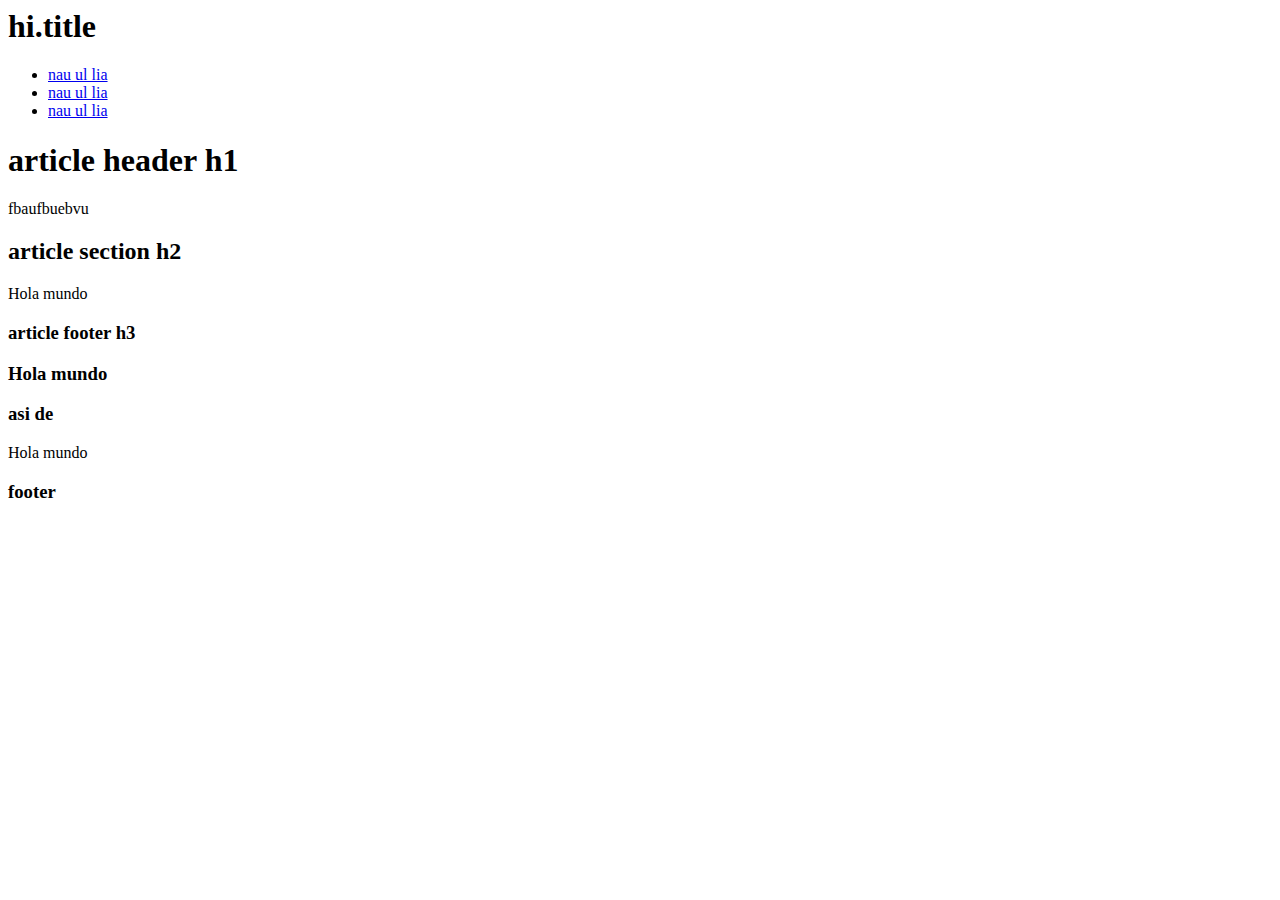
==== Practicas/Practica2/index.html @ 45f3d1fe "Pratica2" ====
<!DOCTYPE hmtl>
<html>
    <head>
        <meta charset="utf-8">
        <link rel="stylesheet" hret="css/estil.css">
    </head>
    <body>
        <div class="header-container">
            <header class="comtainer clearfix">
                <h1 class="title"> hi.title</h1>
                <nau>
                    <ul>
                        <li><a href="#"> nau ul lia</a></li>
                        <li><a href="#"> nau ul lia</a></li>
                        <li><a href="#"> nau ul lia</a></li>
                    </ul>
                </nau>
            <header>
        </div><!--div.haer-container-->
        <div class="main-container">
            <div class="main  container clearfix">
                <article>
                    <header>
                        <h1>article header h1 </h1>
                        <p>fbaufbuebvu</p>
                    </header>
                    <section>
                        <h2>article section h2 </h2>
                        <p> Hola mundo </p>
                    </section>
                    <footer>
                        <h3>article footer h3 </3>
                        <p> Hola mundo </p>
                    </footer>
                </artcle>
                <aside>
                    <h3> asi de </h3>
                    <p> Hola mundo </p>
                </aside>
            </div><!-- fin div main-->
        </div><!-- fin div main container-->
        <div class="footer-container">
            <footer class="container">
                 <h3> footer </h3>
            <footer>
        </div>
    </body>
</html>
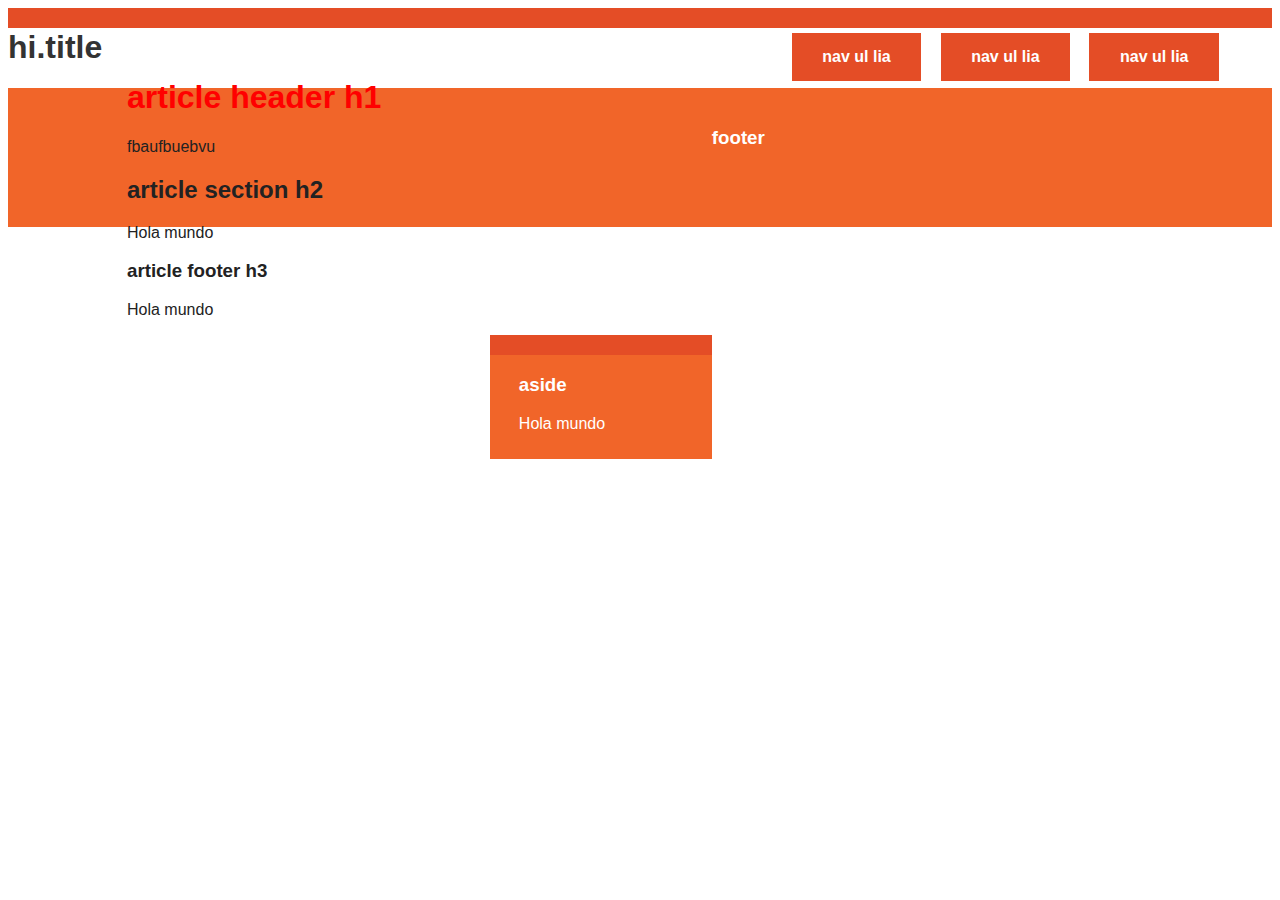
==== commit e4e1c521: "Practica2:htmlycss" ====
--- a/Practicas/Practica2/index.html
+++ b/Practicas/Practica2/index.html
@@ -2,19 +2,19 @@
 <html>
     <head>
         <meta charset="utf-8">
-        <link rel="stylesheet" hret="css/estil.css">
+        <link rel="stylesheet" href="css/estilos.css">
     </head>
     <body>
         <div class="header-container">
             <header class="comtainer clearfix">
                 <h1 class="title"> hi.title</h1>
-                <nau>
+                <nav>
                     <ul>
-                        <li><a href="#"> nau ul lia</a></li>
-                        <li><a href="#"> nau ul lia</a></li>
-                        <li><a href="#"> nau ul lia</a></li>
+                        <li><a href="#"> nav ul lia</a></li>
+                        <li><a href="#"> nav ul lia</a></li>
+                        <li><a href="#"> nav ul lia</a></li>
                     </ul>
-                </nau>
+                </nav>
             <header>
         </div><!--div.haer-container-->
         <div class="main-container">
@@ -29,12 +29,12 @@
                         <p> Hola mundo </p>
                     </section>
                     <footer>
-                        <h3>article footer h3 </3>
+                        <h3>article footer h3 </h3>
                         <p> Hola mundo </p>
                     </footer>
                 </artcle>
                 <aside>
-                    <h3> asi de </h3>
+                    <h3> aside </h3>
                     <p> Hola mundo </p>
                 </aside>
             </div><!-- fin div main-->
--- a/Practicas/Practica2/css/estilos.css
+++ b/Practicas/Practica2/css/estilos.css
@@ -0,0 +1,139 @@
+html,button,input,select,textarea
+{
+	color: #222;
+}
+body
+{
+font-size:1em;	
+line-height:1.4px;
+font: 16px helvetica;
+}
+hr
+{
+	display: block;
+	height: 1px;
+    border: 0px;
+    border-top: 1px solid #ccc;
+    margin: 1em 0;
+    padding: 0px;
+}
+.container
+{
+	width: 90%;
+	margin: 0 5%;
+}
+.header-container
+{
+	border-bottom: 20px solid #e44d26;
+
+}
+.foother-container,.main aside
+{
+	border-top:20px solid #e44d26;
+}
+.header-container,.footer-container,.main aside{
+	background: #f16529; 
+}
+.title
+{
+	color: white;
+}
+nav ul
+{
+margin: 0;
+padding: 0;
+}
+nav a
+{
+	display: block;
+	margin-bottom:10px ;
+	padding: 15px 0;
+	text-align: center;
+	text-decoration: none;
+	font-weight: bold;
+	color: white;
+	background: #e44d26;
+}
+nav a:hover, nav a:visited
+{
+	color: white;
+}
+nav a:hover
+{
+	text-decoration: underline;
+}
+.main
+{
+	padding: 30px 0;
+
+}
+.main article h1
+{
+	font-size: 2em;
+}
+.main aside
+{
+	color: white;
+	padding: 0px 5% 10px;
+}
+.footer-container footer
+{
+	color: white;
+	padding: 20px 0;
+}
+@media only screen and (min-width: 480px){
+	h1
+	{
+		color: red;
+	}
+	nav a
+	{
+float: left;
+width: 27%;
+margin: 25px 2%;
+margin-bottom: 0;
+	}
+	nav li:first-child a
+	{
+		margin-left: 0;
+	}
+	nav li:last-child a
+	{
+		margin: -right:0;
+	}
+	nav ul li
+	{
+		display: inline;
+	}
+}
+@media only screen and (min-width: 760px){
+	.title
+	{
+		float: left;
+		color: #333;
+	}
+	nav
+	{
+		float: right;
+		width: 38%;
+
+	}
+	.main aside
+	{
+		float: right;
+		width: 28%;
+	}
+	.main article
+	{
+		float: left;
+		width: 57%;
+	}
+
+}
+@media only screen and (min-width: 1100px){
+.container
+{
+	width: 1026px;
+	margin: 0 auto;
+}
+}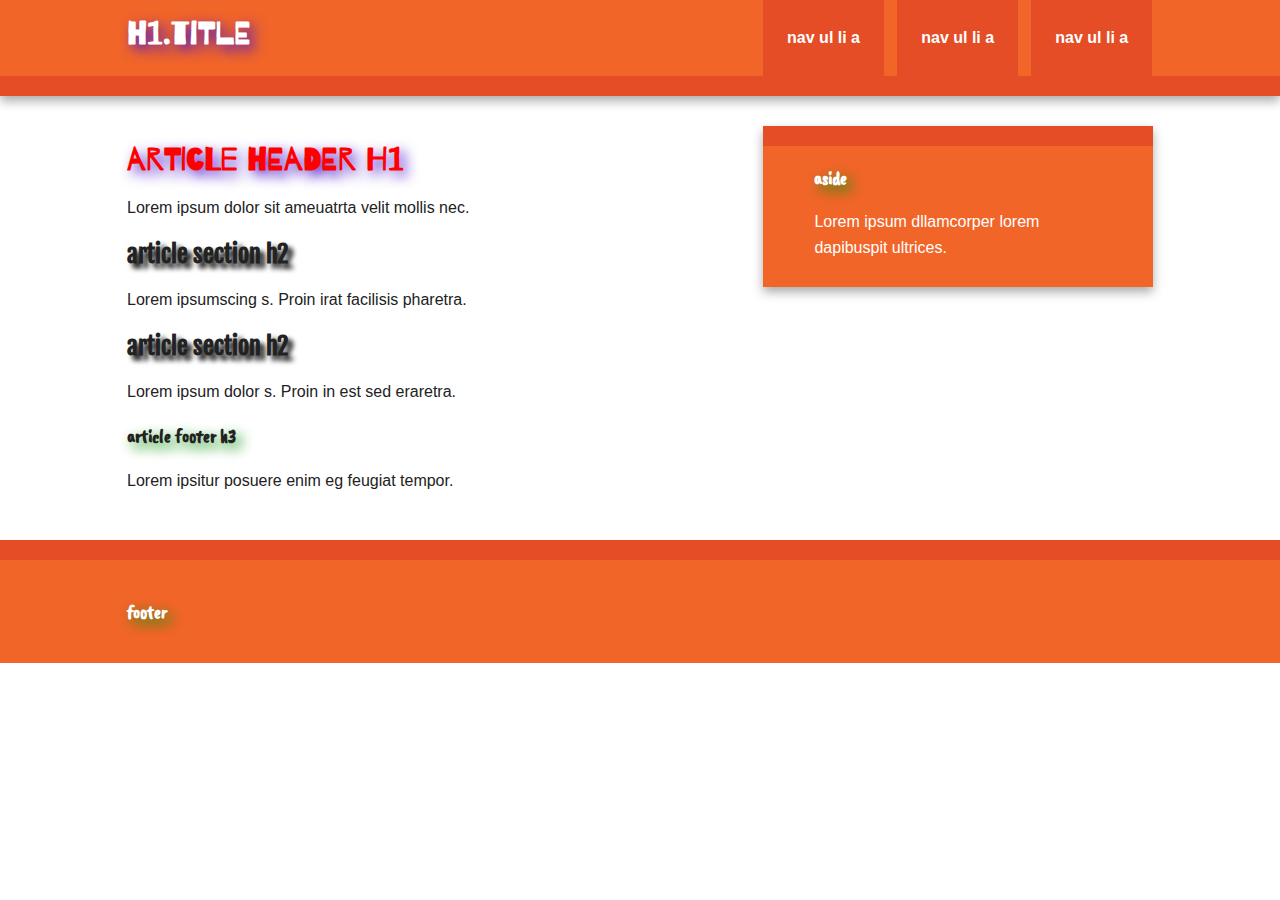
==== commit b7e78aa7: "Practica3" ====
--- a/Practicas/Practica2/index.html
+++ b/Practicas/Practica2/index.html
@@ -1,55 +1,60 @@
-<!DOCTYPE hmtl>
+<!DOCTYPE html>
 <html>
     <head>
         <meta charset="utf-8">
+        <title></title>
+        <meta name="description" content="">
+        <meta name="viewport" content="width=device-width">
+        <link rel="stylesheet" href="css/normalize.css">
         <link rel="stylesheet" href="css/estilos.css">
+        <link href="https://fonts.googleapis.com/css?family=Fjalla+One" rel="stylesheet">
+        <link href="https://fonts.googleapis.com/css?family=Barrio" rel="stylesheet">
+        <link href="https://fonts.googleapis.com/css?family=Caveat+Brush" rel="stylesheet">
     </head>
     <body>
         <div class="header-container">
-            <header class="comtainer clearfix">
-                <h1 class="title"> hi.title</h1>
+            <header class="container clearfix">
+                <h1 class="title">h1.title</h1>
                 <nav>
                     <ul>
-                        <li><a href="#"> nav ul lia</a></li>
-                        <li><a href="#"> nav ul lia</a></li>
-                        <li><a href="#"> nav ul lia</a></li>
+                        <li><a href="#">nav ul li a</a></li>
+                        <li><a href="#">nav ul li a</a></li>
+                        <li><a href="#">nav ul li a</a></li>
                     </ul>
                 </nav>
-            <header>
-        </div><!--div.haer-container-->
+            </header>
+        </div>
         <div class="main-container">
-            <div class="main  container clearfix">
+            <div class="main container clearfix">
                 <article>
                     <header>
-                        <h1>article header h1 </h1>
-                        <p>fbaufbuebvu</p>
+                        <h1>article header h1</h1>
+                        <p>Lorem ipsum dolor sit ameuatrta velit mollis nec.</p>
                     </header>
                     <section>
-                        <h2>article section h2 </h2>
-                        <p> Hola mundo </p>
+                        <h2>article section h2</h2>
+                        <p>Lorem ipsumscing s. Proin irat facilisis pharetra.</p>
+                    </section>
+                    <section>
+                        <h2>article section h2</h2>
+                        <p>Lorem ipsum dolor s. Proin in est sed eraretra.</p>
                     </section>
                     <footer>
-                        <h3>article footer h3 </h3>
-                        <p> Hola mundo </p>
+                        <h3>article footer h3</h3>
+                        <p>Lorem ipsitur posuere enim eg feugiat tempor.</p>
                     </footer>
-                </artcle>
+                </article>
                 <aside>
-                    <h3> aside </h3>
-                    <p> Hola mundo </p>
+                    <h3>aside</h3>
+                    <p>Lorem ipsum dllamcorper lorem dapibuspit ultrices.</p>
                 </aside>
-            </div><!-- fin div main-->
-        </div><!-- fin div main container-->
+            </div> <!-- #main -->
+        </div> <!-- #main-container -->
         <div class="footer-container">
             <footer class="container">
-                 <h3> footer </h3>
-            <footer>
+                <h3>footer</h3>
+            </footer>
         </div>
+        <script src="js/main.js"></script>
     </body>
-</html>    
-                    
-
-
-
-
-
-         +</html>
--- a/Practicas/Practica2/css/estilos.css
+++ b/Practicas/Practica2/css/estilos.css
@@ -1,139 +1,172 @@
-html,button,input,select,textarea
-{
-	color: #222;
+html,
+button,
+input,
+select,
+textarea {
+    color: #222;
 }
-body
-{
-font-size:1em;	
-line-height:1.4px;
-font: 16px helvetica;
+body {
+    font-size: 1em;
+    line-height: 1.4;
 }
-hr
-{
-	display: block;
-	height: 1px;
-    border: 0px;
+hr {
+    display: block;
+    height: 1px;
+    border: 0;
     border-top: 1px solid #ccc;
     margin: 1em 0;
-    padding: 0px;
+    padding: 0;
 }
-.container
+body {
+    font: 16px/26px Helvetica;
+}
+.container {
+    width: 90%;
+    margin: 0 5%;
+}
+h1{
+font-family: 'Barrio', cursive;
+text-shadow:5px 5px 13px #4f1ac9;
+}
+h2{
+    text-shadow:5px 5px 5px #000000;
+    font-family: 'Fjalla One', sans-serif;
+}
+h3
 {
-	width: 90%;
-	margin: 0 5%;
+    text-shadow:5px 5px 13px #169613;
+    font-family: 'Caveat Brush', cursive;
 }
-.header-container
-{
-	border-bottom: 20px solid #e44d26;
+aside{
+-moz-box-shadow:10px 10px 5px #000000;
+-webkit-box-shadow:10px 10px 5px #000000;
+box-shadow:10px 10px 5px #000000;
+}
+/* ===================
+    color general del sitio web
+   =================== */
+.header-container {
+    border-bottom: 20px solid #e44d26;
+}
+.footer-container,
+.main aside {
+    border-top: 20px solid #e44d26;
+}
+.header-container,
+.footer-container,
+.main aside {
+    background: #f16529;
+}
+.title {
+    color: white;
+}
+/* ==============
+    menu: movil
+   ============== */
+nav ul {
+    margin: 0;
+    padding: 0;
+}
+nav a {
+    display: block;
+    margin-bottom: 10px;
+    padding: 15px 0;
+    text-align: center;
+    text-decoration: none;
+    font-weight: bold;
+    color: white;
+    background: #e44d26;
+}
+nav a:hover,
+nav a:visited {
+    color: white;
+}
+nav a:hover {
+    text-decoration: underline;
+}
+/* ==============
+    main movil
+   ============== */
+.main {
+    padding: 30px 0;
+}
+.main article h1 {
+    font-size: 2em;
+}
+.main aside {
+    color: white;
+    padding: 0px 5% 10px;
+}
+.footer-container footer {
+    color: white;
+    padding: 20px 0;
+}
+.clearfix:before,
+.clearfix:after {
+    content: " ";
+    display: table;
+}
+.clearfix:after {
+    clear: both;
+}
+/* ==========================================================================
+   Media Queries
+   ========================================================================== */
+@media only screen and (min-width: 480px) {
+    /*  Esto se aplica a pantallas más anchas de 480 pixeles  */
+    h1{color:red;}
+    nav a {
+        float: left;
+        width: 27%;
+        margin: 0 1.7%;
+        padding: 25px 2%;
+        margin-bottom: 0;
+    }
+    nav li:first-child a {
+        margin-left: 0;
+    }
+    nav li:last-child a {
+        margin-right: 0;
+    }
+    nav ul li {
+        display: inline;
+    }
+    .oldie nav a {
+        margin: 0 0.7%;
+    }
+}
 
+@media only screen and (min-width: 768px) {
+/*  Esto se aplica a pantallas más anchas de 768 pixeles  */
+/* ====================
+    efecto CSS3 
+   ==================== */
+    .header-container,
+    .main aside {
+        -webkit-box-shadow: 0 5px 10px #aaa;
+           -moz-box-shadow: 0 5px 10px #aaa;
+                box-shadow: 0 5px 10px #aaa;
+    }
+    .title {
+        float: left;
+    }
+    nav {
+        float: right;
+        width: 38%;
+    }
+    .main article {
+        float: left;
+        width: 57%;
+    }
+    .main aside {
+        float: right;
+        width: 28%;
+    }
 }
-.foother-container,.main aside
-{
-	border-top:20px solid #e44d26;
-}
-.header-container,.footer-container,.main aside{
-	background: #f16529; 
-}
-.title
-{
-	color: white;
-}
-nav ul
-{
-margin: 0;
-padding: 0;
-}
-nav a
-{
-	display: block;
-	margin-bottom:10px ;
-	padding: 15px 0;
-	text-align: center;
-	text-decoration: none;
-	font-weight: bold;
-	color: white;
-	background: #e44d26;
-}
-nav a:hover, nav a:visited
-{
-	color: white;
-}
-nav a:hover
-{
-	text-decoration: underline;
-}
-.main
-{
-	padding: 30px 0;
-
-}
-.main article h1
-{
-	font-size: 2em;
-}
-.main aside
-{
-	color: white;
-	padding: 0px 5% 10px;
-}
-.footer-container footer
-{
-	color: white;
-	padding: 20px 0;
-}
-@media only screen and (min-width: 480px){
-	h1
-	{
-		color: red;
-	}
-	nav a
-	{
-float: left;
-width: 27%;
-margin: 25px 2%;
-margin-bottom: 0;
-	}
-	nav li:first-child a
-	{
-		margin-left: 0;
-	}
-	nav li:last-child a
-	{
-		margin: -right:0;
-	}
-	nav ul li
-	{
-		display: inline;
-	}
-}
-@media only screen and (min-width: 760px){
-	.title
-	{
-		float: left;
-		color: #333;
-	}
-	nav
-	{
-		float: right;
-		width: 38%;
-
-	}
-	.main aside
-	{
-		float: right;
-		width: 28%;
-	}
-	.main article
-	{
-		float: left;
-		width: 57%;
-	}
-
-}
-@media only screen and (min-width: 1100px){
-.container
-{
-	width: 1026px;
-	margin: 0 auto;
-}
+@media only screen and (min-width: 1140px) {
+    /*  Esto se aplica a pantallas más anchas de 1140 pixeles  */
+    .container {
+        width: 1026px; /* 1140px - 10% for margins */
+        margin: 0 auto;
+    }
 }